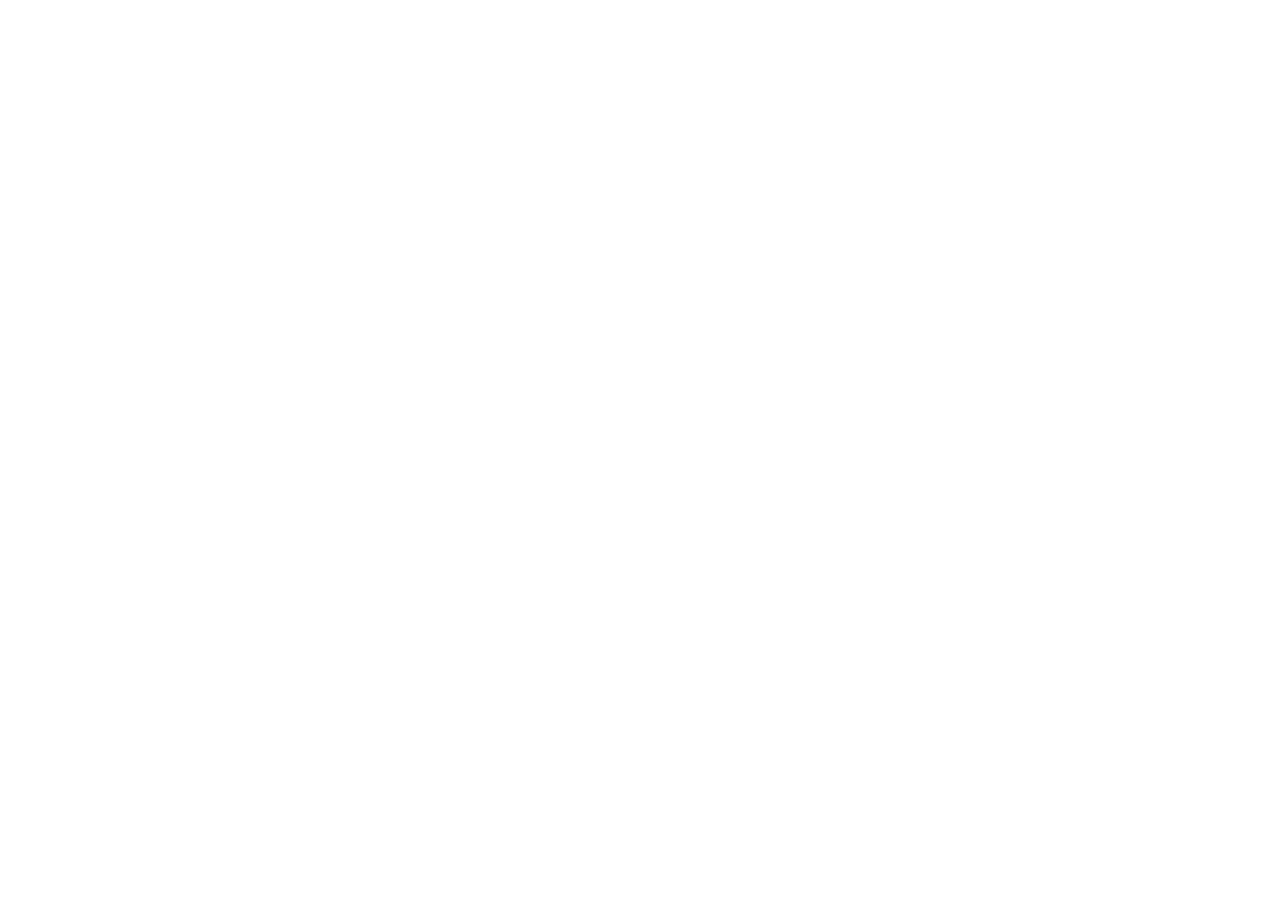
==== application_boilerplate/index.html @ be65502a "added foundation" ====
<!DOCTYPE html>
<html>
<head>
    <title>ArcGIS Application Boilerplate</title>
    <meta charset="utf-8">
    <!--Use protocol relative urls that way if the browser is viewing the page via HTTPS the js/css file will be requested using the HTTPS protocol-->
     <meta name="viewport" content="width=device-width, initial-scale=1.0" />
    <link rel="stylesheet" href="//js.arcgis.com/3.8/js/dojo/dijit/themes/claro/claro.css">
    <link rel="stylesheet" type="text/css" href="//js.arcgis.com/3.8/js/esri/css/esri.css">
    <!--Load any application specific styles-->
    <link rel="stylesheet" type="text/css" href="css/main.css">
    <link rel="stylesheet" href="css/foundation.css" />
    <script src="js/vendor/modernizr.js"></script>
</head>
<body class="claro">
   <!--The ArcGIS API for JavaScript provides bidirectional support.  When viewing the application in an right to left (rtl) language like Hebrew and Arabic the map needs to remain in left-to-right (ltr) mode. Specify this by setting the dir attribute on the div to ltr. --> 

   
   <div id="mapDiv" dir="ltr"></div>






    <script type="text/javascript">
        var package_path = window.location.pathname.substring(0, window.location.pathname.lastIndexOf('/'));
        var dojoConfig = {
            // The locationPath logic below may look confusing but all its doing is 
            // enabling us to load the api from a CDN and load local modules from the correct location.
            packages: [{
                name: "application",
                location: package_path + '/js'
            }, {
                name: "config",
                location: package_path + '/config'
            }]
        };
    </script>
    <script type="text/javascript" src="//js.arcgis.com/3.8/"></script>
    <script type="text/javascript">
        require([
            "dojo/on",
            "application/main",
            "application/template",
            "dojo/domReady!"
        ], function(
            on,
            Main,
            Template
        ){
            //create the template. This will take care of all the logic required for template applications 
            //If you need localization set the supportsLocalization value to true to get the localized strings 
            //from the javascript/nls/resource files. 
            //Note that we've included a placeholder nls folder and a resource file with one error string
            //to show how to setup the strings file.
            
            var supportsLocalization = true; //defaults to true
            
            var myTemplate = new Template(supportsLocalization);
            
            on(myTemplate, "ready", function(config) {
                //The config object contains the following properties: helper services, (optionally) 
                //i18n, appid, webmap and any custom values defined by the application. 
                //In this example we have one called theme. 
                Main(config);
            });
        });
    </script>   
       <script src="js/vendor/jquery.js"></script>
    <script src="js/foundation.min.js"></script>
    <script>
      $(document).foundation();
    </script>
</body>
</html>
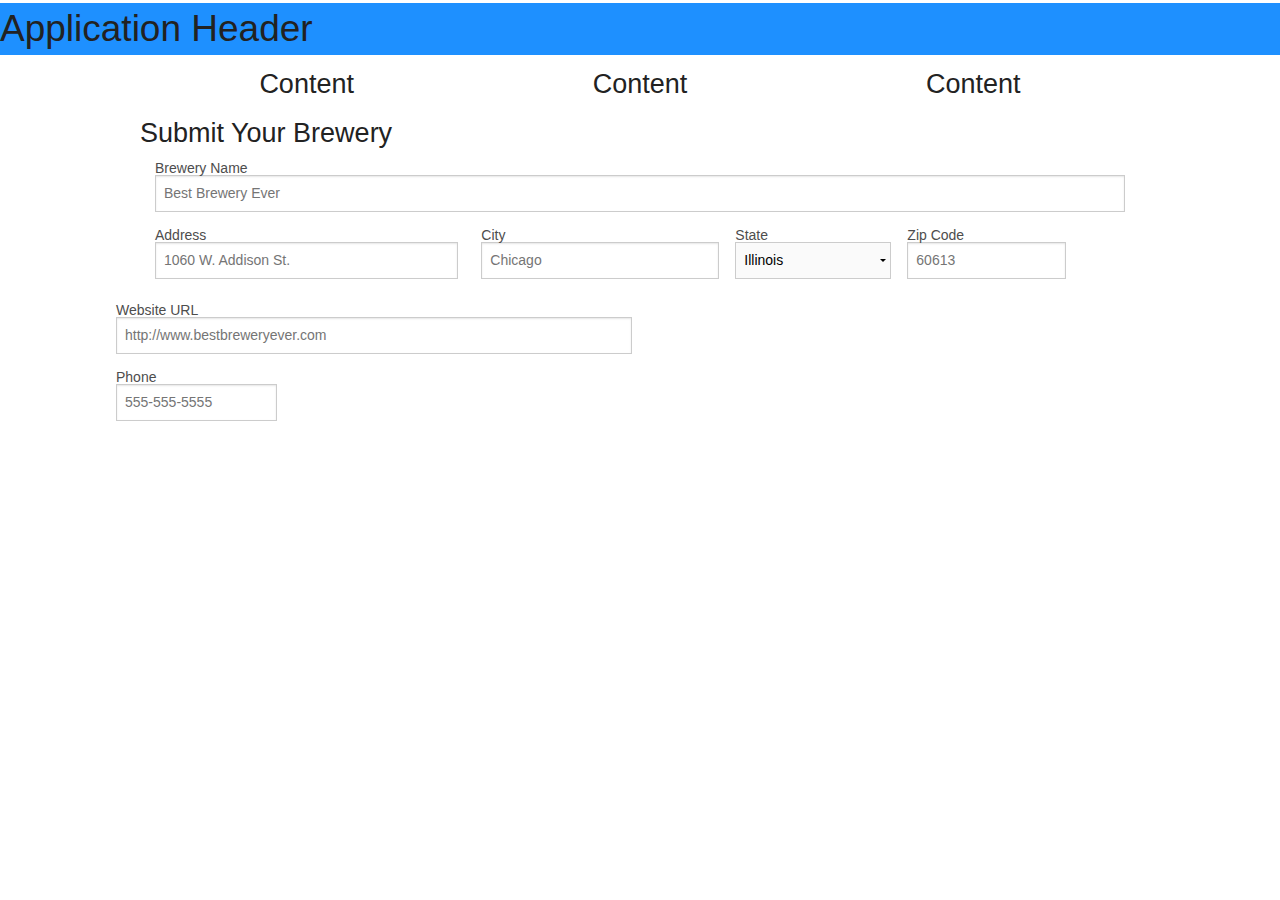
==== commit 90d88bfd: "added form to index" ====
--- a/application_boilerplate/index.html
+++ b/application_boilerplate/index.html
@@ -11,15 +11,169 @@
     <link rel="stylesheet" type="text/css" href="css/main.css">
     <link rel="stylesheet" href="css/foundation.css" />
     <script src="js/vendor/modernizr.js"></script>
+    <script type="text/javascript" src="js/custom.js"></script>
 </head>
 <body class="claro">
    <!--The ArcGIS API for JavaScript provides bidirectional support.  When viewing the application in an right to left (rtl) language like Hebrew and Arabic the map needs to remain in left-to-right (ltr) mode. Specify this by setting the dir attribute on the div to ltr. --> 
 
-   
-   <div id="mapDiv" dir="ltr"></div>
-
-
-
+   <header class="app-header">
+       <h2>Application Header</h2>
+   </header>
+
+        <div class="row">
+       <div class="small-3 small-4 columns">
+           <h3>Content</h3>
+       </div>
+       <div class="small-3 small-4 columns">
+           <h3>Content</h3>
+       </div>
+       <div class="small-3 small-4 columns">
+           <h3>Content</h3>
+       </div>
+   </div>
+   <!-- This gets the map out of using the foundation styling and lets it span across the full screen -->
+    <div id="mapDiv"></div>
+
+
+    <div class="row">
+        <div class="small-12 submit">
+            <h3>Submit Your Brewery</h3>
+        </div>
+    </div>
+
+
+
+    <div class="row">
+
+    <div class="small-12 columns">
+
+  <form>
+        <div class="row">
+            <div class="small-12 columns">
+                <label>Brewery Name
+                    <input type="text" placeholder="Best Brewery Ever" />
+                </label>
+            </div>
+        </div>
+
+         <div class="row">
+            <div class="small-4 columns">
+                 <label>Address
+                    <input type="text" placeholder="1060 W. Addison St."/>
+                </label>
+        </div>
+
+         <div class="row">
+            <div class="small-3 columns">
+                 <label>City
+                    <input type="text" placeholder="Chicago"/>
+                </label>
+        </div>
+
+         <div class="row">
+            <div class="small-2 columns">
+                 <label>State
+                     <select>
+                            <option value="AL">Alabama</option>
+                            <option value="AK">Alaska</option>
+                            <option value="AZ">Arizona</option>
+                            <option value="AR">Arkansas</option>
+                            <option value="CA">California</option>
+                            <option value="CO">Colorado</option>
+                            <option value="CT">Connecticut</option>
+                            <option value="DE">Delaware</option>
+                            <option value="DC">District of Columbia</option>
+                            <option value="FL">Florida</option>
+                            <option value="GA">Georgia</option>
+                            <option value="HI">Hawaii</option>
+                            <option value="ID">Idaho</option>
+                            <option value="IL" selected>Illinois</option>
+                            <option value="IN">Indiana</option>
+                            <option value="IA">Iowa</option>
+                            <option value="KS">Kansas</option>
+                            <option value="KY">Kentucky</option>
+                            <option value="LA">Louisiana</option>
+                            <option value="ME">Maine</option>
+                            <option value="MD">Maryland</option>
+                            <option value="MA">Massachusetts</option>
+                            <option value="MI">Michigan</option>
+                            <option value="MN">Minnesota</option>
+                            <option value="MS">Mississippi</option>
+                            <option value="MO">Missouri</option>
+                            <option value="MT">Montana</option>
+                            <option value="NE">Nebraska</option>
+                            <option value="NV">Nevada</option>
+                            <option value="NH">New Hampshire</option>
+                            <option value="NJ">New Jersey</option>
+                            <option value="NM">New Mexico</option>
+                            <option value="NY">New York</option>
+                            <option value="NC">North Carolina</option>
+                            <option value="ND">North Dakota</option>
+                            <option value="OH">Ohio</option>
+                            <option value="OK">Oklahoma</option>
+                            <option value="OR">Oregon</option>
+                            <option value="PA">Pennsylvania</option>
+                            <option value="RI">Rhode Island</option>
+                            <option value="SC">South Carolina</option>
+                            <option value="SD">South Dakota</option>
+                            <option value="TN">Tennessee</option>
+                            <option value="TX">Texas</option>
+                            <option value="UT">Utah</option>
+                            <option value="VT">Vermont</option>
+                            <option value="VA">Virginia</option>
+                            <option value="WA">Washington</option>
+                            <option value="WV">West Virginia</option>
+                            <option value="WI">Wisconsin</option>
+                            <option value="WY">Wyoming</option>
+                            </select>
+                </label>
+        </div>
+
+        <div class="row">
+            <div class="small-2 columns">
+                 <label>Zip Code
+                    <input type="text" placeholder="60613"/>
+                </label>
+        </div>
+
+        <div class="row">
+            <div class="small-6 columns">
+                <label>Website URL
+                    <input type="text" placeholder="http://www.bestbreweryever.com"/>
+                </label>
+            </div>
+        </div>
+
+        <div class="row">
+            <div class="small-2 columns">
+                <label>Phone
+                    <input type="tel" placeholder="555-555-5555"/>
+                </label>
+            </div>
+        </div>
+
+
+
+    
+  </form>
+
+
+</div>
+
+</div>
+
+
+
+
+
+
+
+
+
+   <!-- <div id="mapDiv" dir="ltr"></div> -->
+
+
+ 
 
 
 
--- a/application_boilerplate/css/main.css
+++ b/application_boilerplate/css/main.css
@@ -0,0 +1,29 @@
+/****
+Created By: Corey Baker
+Use: Use as you want
+Start Date: February 10th 2014
+End Date:
+Company: Esri
+***/
+
+
+
+/** Header and Navigation in Header Styles **/
+
+.app-header {
+	background:dodgerblue;
+}
+
+/** Content Styles **/
+
+.small-3 > h3 {
+	text-align:center;
+}
+/** Map Styles **/
+
+#mapDiv {
+	width:100%;
+}
+
+/* Form Styles */
+
